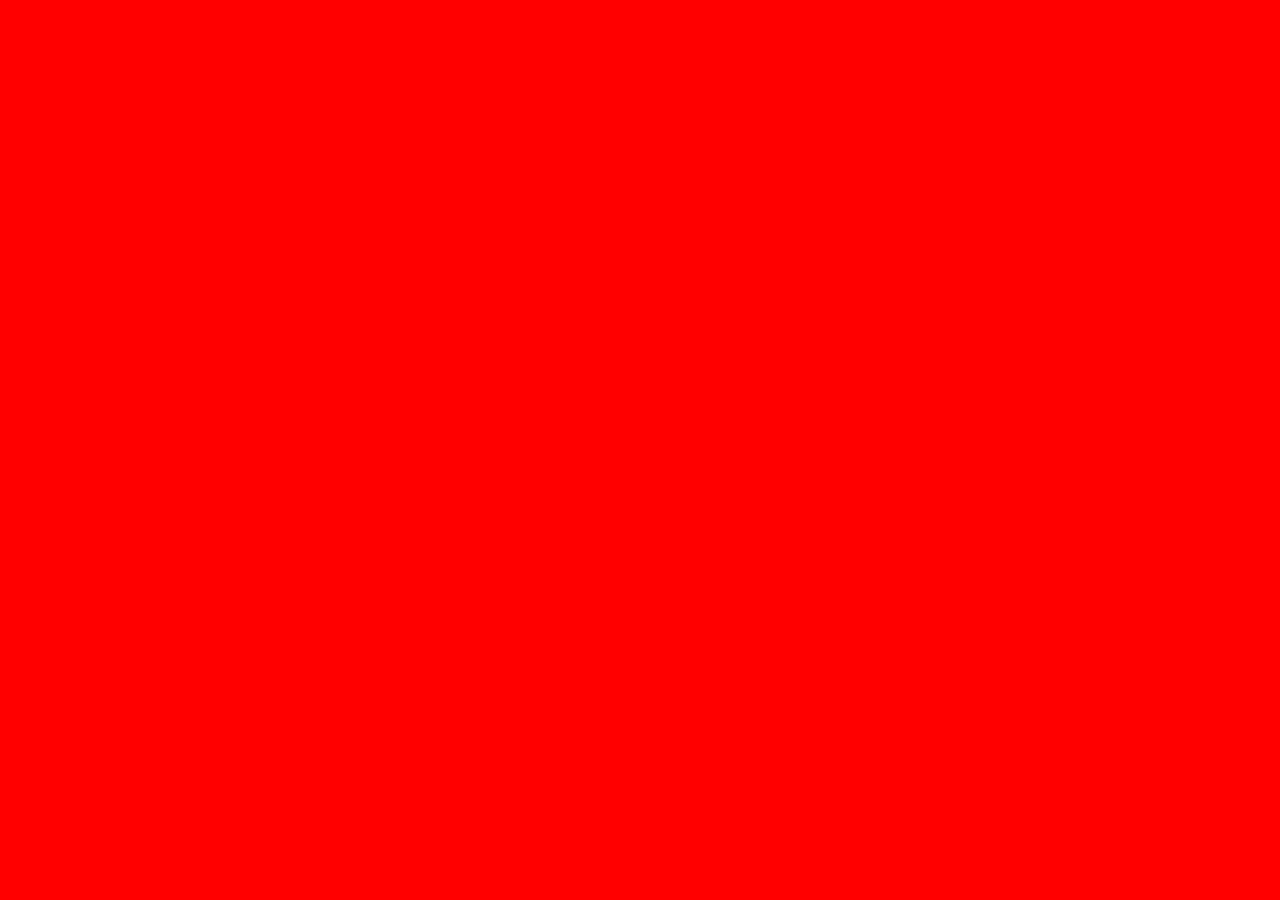
==== index.html @ 27b79f6d "first-commit" ====
<!DOCTYPE html>
<html lang="en">
<head>
    <meta charset="UTF-8">
    <meta http-equiv="X-UA-Compatible" content="IE=edge">
    <meta name="viewport" content="width=device-width, initial-scale=1.0">
    <link rel="stylesheet" href="style/style.css">
    <title>Document</title>
</head>
<body>
    <script src="script/main.js"></script>
</body>
</html>
---- style/style.css ----
*{
    background:red;
}
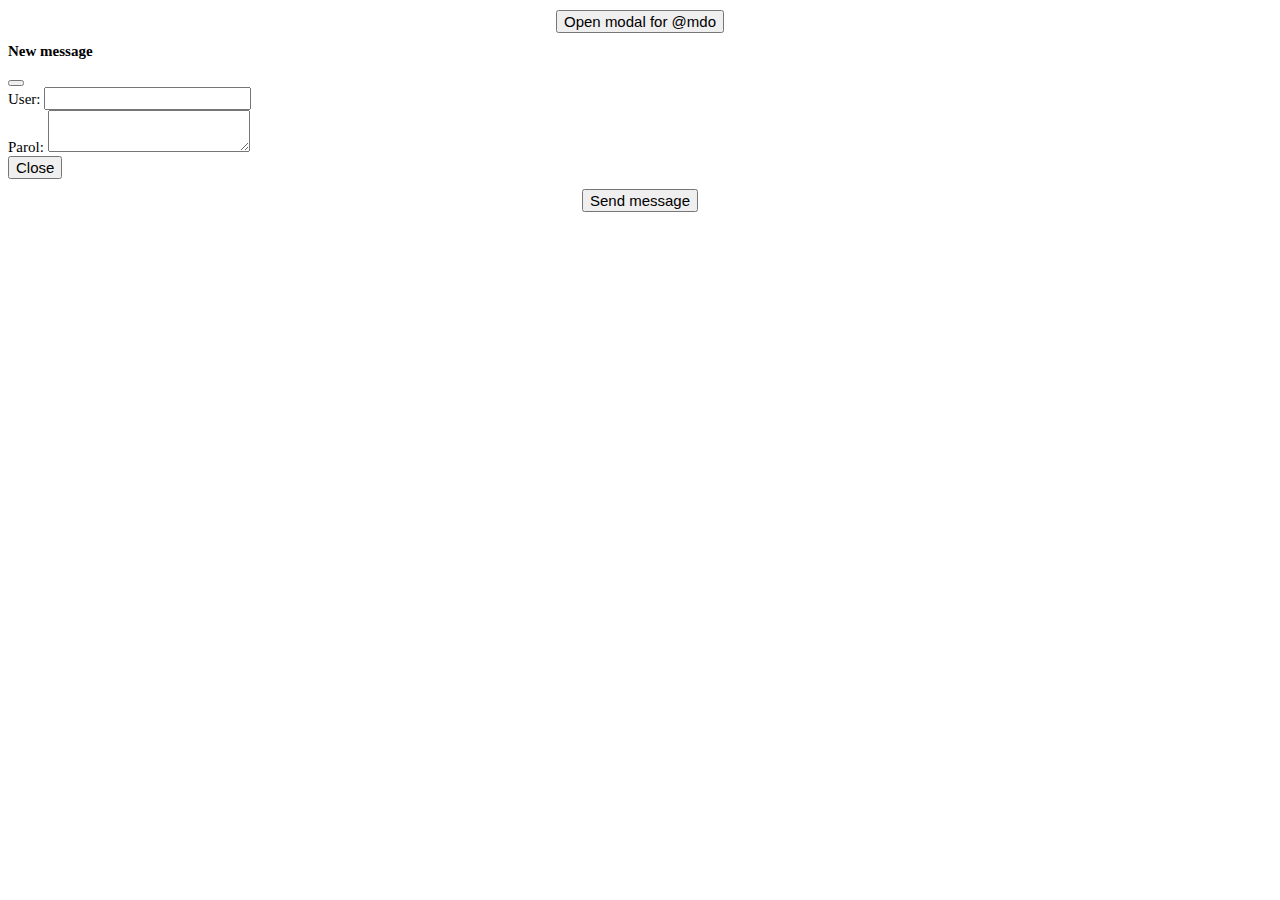
==== commit 7fd72536: "second-commit" ====
--- a/index.html
+++ b/index.html
@@ -4,10 +4,42 @@
     <meta charset="UTF-8">
     <meta http-equiv="X-UA-Compatible" content="IE=edge">
     <meta name="viewport" content="width=device-width, initial-scale=1.0">
+    <link href="https://cdn.jsdelivr.net/npm/bootstrap@5.3.0-alpha1/dist/css/bootstrap.min.css" rel="stylesheet" integrity="sha384-GLhlTQ8iRABdZLl6O3oVMWSktQOp6b7In1Zl3/Jr59b6EGGoI1aFkw7cmDA6j6gD" crossorigin="anonymous">
     <link rel="stylesheet" href="style/style.css">
     <title>Document</title>
 </head>
 <body>
+    <!-- <div id="liveAlertPlaceholder"></div>
+<button type="button" class="btn btn-primary" id="liveAlertBtn">Show live alert</button> -->
+<button type="button" class="btn btn-primary" data-bs-toggle="modal" data-bs-target="#exampleModal" data-bs-whatever="">Open modal for @mdo</button>
+
+<div class="modal fade" id="exampleModal" tabindex="-1" aria-labelledby="exampleModalLabel" aria-hidden="true">
+  <div class="modal-dialog">
+    <div class="modal-content">
+      <div class="modal-header">
+        <h1 class="modal-title fs-5" id="exampleModalLabel">New message</h1>
+        <button type="button" class="btn-close" data-bs-dismiss="modal" aria-label="Close"></button>
+      </div>
+      <div class="modal-body">
+        <form>
+          <div class="mb-3">
+            <label for="recipient-name" class="col-form-label">User:</label>
+            <input type="text" class="form-control" id="User__name">
+          </div>
+          <div class="mb-3">
+            <label for="message-text" class="col-form-label">Parol:</label>
+            <textarea class="form-control" id="Parol"></textarea>
+          </div>
+        </form>
+      </div>
+      <div class="modal-footer">
+        <button type="button" class="btn btn-secondary" data-bs-dismiss="modal">Close</button>
+      </div>        <button type="button" class="btn btn-primary" id="send" >Send message</button>
+
+    </div>
+  </div>
+</div>
     <script src="script/main.js"></script>
+    <script src="https://cdn.jsdelivr.net/npm/bootstrap@5.3.0-alpha1/dist/js/bootstrap.bundle.min.js" integrity="sha384-w76AqPfDkMBDXo30jS1Sgez6pr3x5MlQ1ZAGC+nuZB+EYdgRZgiwxhTBTkF7CXvN" crossorigin="anonymous"></script>
 </body>
 </html>--- a/style/style.css
+++ b/style/style.css
@@ -1,3 +1,8 @@
 *{
-    background:red;
+    font-size: 15px;
+}
+.btn-primary{
+    margin: 10px auto;
+    display: flex;
+    flex-direction: column;
 }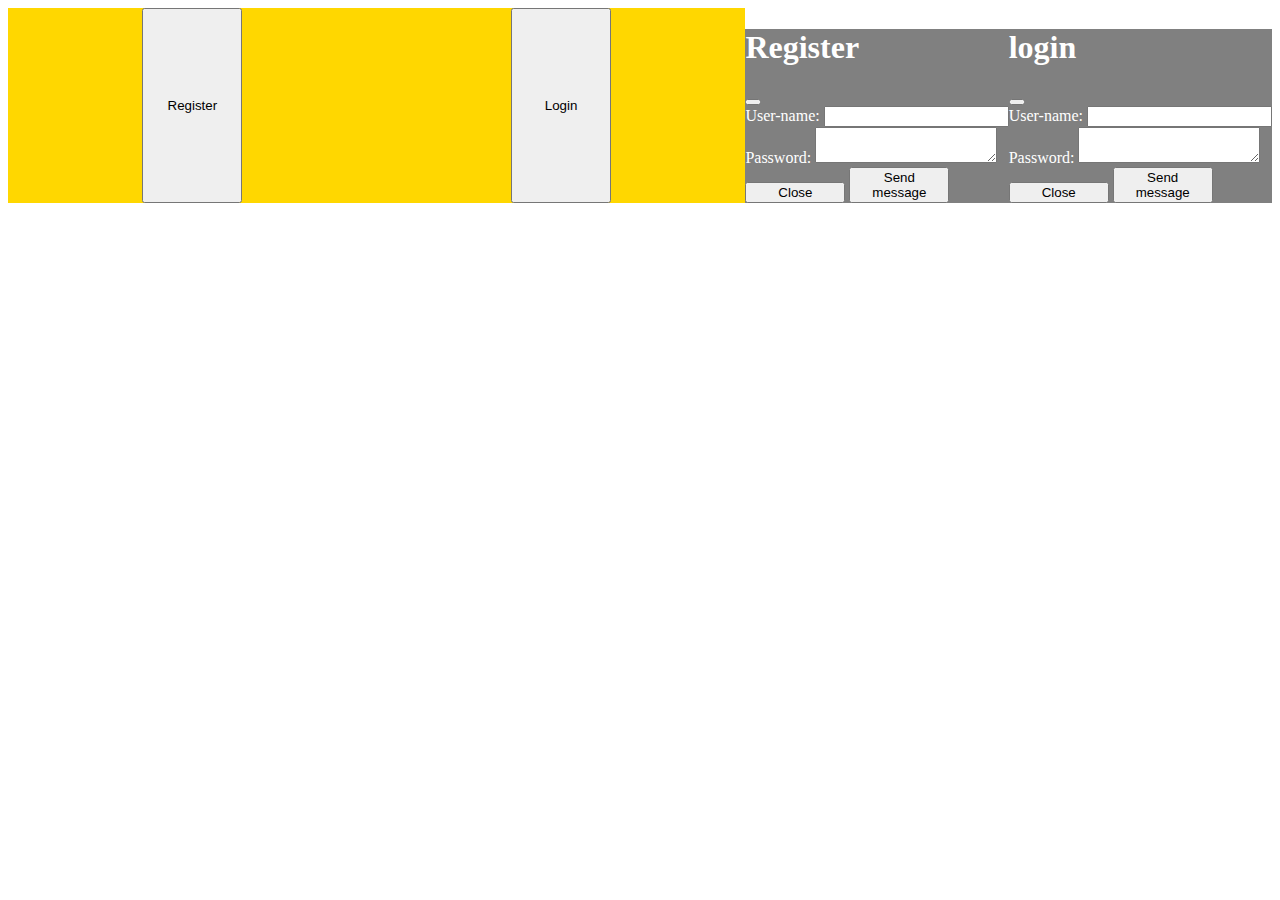
==== commit 2476ccca: "kop narsa qilindi" ====
--- a/index.html
+++ b/index.html
@@ -9,36 +9,71 @@
     <title>Document</title>
 </head>
 <body>
-    <!-- <div id="liveAlertPlaceholder"></div>
-<button type="button" class="btn btn-primary" id="liveAlertBtn">Show live alert</button> -->
-<button type="button" class="btn btn-primary" data-bs-toggle="modal" data-bs-target="#exampleModal" data-bs-whatever="">Open modal for @mdo</button>
-
-<div class="modal fade" id="exampleModal" tabindex="-1" aria-labelledby="exampleModalLabel" aria-hidden="true">
-  <div class="modal-dialog">
-    <div class="modal-content">
-      <div class="modal-header">
-        <h1 class="modal-title fs-5" id="exampleModalLabel">New message</h1>
-        <button type="button" class="btn-close" data-bs-dismiss="modal" aria-label="Close"></button>
+<header class="header">
+  <div class="row">
+    <button type="button" class="btn btn-primary" data-bs-toggle="modal" id="login" data-bs-target="#exampleModal" data-bs-whatever="">Register</button>
+    <button type="button" class="btn btn-secondary" data-bs-toggle="modal" id="register"  data-bs-target="#login_exampleModal" data-bs-whatever="">Login</button>
+  </div>
+    <!-- register sistems -->
+    <div class="modal fade" id="exampleModal" tabindex="-1 " aria-labelledby="exampleModalLabel" aria-hidden="true">
+      <div class="modal-dialog" id="register-modal">
+        <div class="modal-content">
+          <div class="modal-header">
+            <h1 class="modal-title fs-5" id="exampleModalLabel">Register</h1>
+            <button type="button" class="btn-close" data-bs-dismiss="modal" aria-label="Close"></button>
+          </div>
+          <div class="modal-body">
+            <form>
+              <div class="mb-3">
+                <label for="recipient-name" class="col-form-label">User-name:</label>
+                <input type="text" class="form-control" id="user-name">
+              </div>
+              <div class="mb-3">
+                <label for="message-text" class="col-form-label">Password:</label>
+                <textarea class="form-control" id="parol"></textarea>
+              </div>
+            </form>
+          </div>
+          <div class="modal-footer">
+              <button type="button" class="btn btn-secondary" data-bs-dismiss="modal">Close</button>
+              <button type="button" class="btn btn-primary" id="send" >Send message</button>
+            </div>        
+    
+        </div>
       </div>
-      <div class="modal-body">
-        <form>
-          <div class="mb-3">
-            <label for="recipient-name" class="col-form-label">User:</label>
-            <input type="text" class="form-control" id="User__name">
-          </div>
-          <div class="mb-3">
-            <label for="message-text" class="col-form-label">Parol:</label>
-            <textarea class="form-control" id="Parol"></textarea>
-          </div>
-        </form>
-      </div>
-      <div class="modal-footer">
-        <button type="button" class="btn btn-secondary" data-bs-dismiss="modal">Close</button>
-      </div>        <button type="button" class="btn btn-primary" id="send" >Send message</button>
 
     </div>
-  </div>
-</div>
+    <!-- login sistems -->
+    <div class="modal fade" id="login_exampleModal" tabindex="-1 " aria-labelledby="exampleModalLabel" aria-hidden="true">
+      <div class="modal-dialog" id="login_register-modal">
+        <div class="modal-content">
+          <div class="modal-header">
+            <h1 class="modal-title fs-5" id="login_exampleModalLabel">login</h1>
+            <button type="button" class="btn-close" data-bs-dismiss="modal" aria-label="Close"></button>
+          </div>
+          <div class="modal-body">
+            <form>
+              <div class="mb-3">
+                <label for="recipient-name" class="col-form-label">User-name:</label>
+                <input type="text" class="form-control" id="login_user-name">
+              </div>
+              <div class="mb-3">
+                <label for="message-text" class="col-form-label">Password:</label>
+                <textarea class="form-control" id="login_parol"></textarea>
+              </div>
+            </form>
+          </div>
+          <div class="modal-footer">
+              <button type="button" class="btn btn-secondary" data-bs-dismiss="modal">Close</button>
+              <button type="button" class="btn btn-primary" id="login_send" >Send message</button>
+            </div>        
+    
+        </div>
+      </div>
+
+    </div>
+    
+</header>
     <script src="script/main.js"></script>
     <script src="https://cdn.jsdelivr.net/npm/bootstrap@5.3.0-alpha1/dist/js/bootstrap.bundle.min.js" integrity="sha384-w76AqPfDkMBDXo30jS1Sgez6pr3x5MlQ1ZAGC+nuZB+EYdgRZgiwxhTBTkF7CXvN" crossorigin="anonymous"></script>
 </body>
--- a/style/style.css
+++ b/style/style.css
@@ -1,8 +1,400 @@
 *{
-    font-size: 15px;
+    
+}
+/* .btn-primary{
+    margin: 10px auto;
+    display: flex;
+    flex-direction: row;
+} */
+.header{
+    display: flex;
+
+}
+.row{
+    display: flex;
+    flex: content;
+    width: 100px;
+    background: gold;
 }
 .btn-primary{
-    margin: 10px auto;
+    width: 100px;
+    margin: 0 auto ;
+}
+.btn-secondary{
+    width: 100px;
+    margin: 0 auto ;
+}
+
+.net:hover{
+    background: rgb(110, 104, 116);
+}
+.fade{
+    background: rgba(255, 255, 255, 0);
+}
+.modal-content{
+    background: grey;
+    color: white;
+}
+.text{
+    color: red;
+}
+.paralax__title {
+    font-size: 60px;
+    text-transform: uppercase;
+    text-align: center;
+    color: chartreuse;
+    background: rgba(0, 0, 0, 0.39);
+}
+.main {
+    width: 80%;
+    padding: 10px 0;
+    background: #fff;
+    margin: 100px auto 65px;
+    border-radius: 6px;
+    box-shadow: 0 1px 0 0 #d7d8db, 0 0 0 1px #e3e4e8;
+    display: flex;
+    flex-wrap: wrap;
+}
+.main__product {
+    width: calc(100% / 3);
     display: flex;
     flex-direction: column;
+    padding: 0 10px;
+    border-right: 1px solid #e7e8ec;
+}
+.main__product:last-of-type {
+    border: none;
+}
+.main__product-info {
+    position: relative;
+    width: 100%;
+    height: 300px;
+    border-radius: 6px;
+    overflow: hidden;
+    user-select: none;
+}
+.main__product-img {
+    width: 100%;
+    height: 100%;
+    object-fit: cover;
+}
+.main__product-title {
+    width: 100%;
+    height: 100%;
+    background: linear-gradient(to top, rgba(0, 0, 0, 0.637), transparent);
+    color: #fff;
+    padding: 20px;
+    display: flex;
+    flex-direction: column;
+    justify-content: flex-end;
+    position: absolute;
+    top: 0;
+    opacity: 1;
+    transition: 0.5s;
+}
+.main__product-zoom {
+    width: 100%;
+    height: 100%;
+    background: rgba(0, 0, 0, 0.637);
+    color: #fff;
+    position: absolute;
+    top: 0;
+    display: flex;
+    align-items: center;
+    justify-content: center;
+    font-size: 60px;
+    opacity: 0;
+    transition: .5s;
+    cursor: pointer;
+}
+.main__product-info:hover .main__product-zoom {
+    opacity: 1;
+}
+.main__product-info:hover .main__product-title {
+    opacity: 0;
+}
+.main__product-descr {
+    margin: 15px;
+    font-size: 20px;
+    line-height: 1.5;
+    text-align: center;
+    white-space: normal;
+    text-overflow: ellipsis;
+    overflow: hidden;
+    -webkit-line-clamp: 2;
+    -webkit-box-orient: vertical;
+    display: -webkit-box;
+}
+.main__product-preview {
+    padding: 10px;
+    background: #f5f6f8;
+    border-top-right-radius: 6px;
+    border-top-left-radius: 6px;
+}
+.main__product-extra {
+    display: flex;
+    flex-direction: column;
+    background: #ebece7;
+    box-shadow: 0 0 3px 0 rgba(0, 0, 0, 0.274);
+    padding: 15px;
+    user-select: none;
+}
+.main__product-number {
+    display: flex;
+    justify-content: center;
+}
+.main__product-btn {
+    padding: 5px 15px;
+    background: #008000; 
+    color: #fff;
+    border: none;
+    border-radius: 6px;
+    cursor: pointer;
+    font-size: 18px;
+    display: flex;
+    justify-content: center;
+    align-items: center;
+}
+
+.main__product-btn.minus {
+    background: #dd0404;
+}
+.main__product-btn:disabled {
+    background: #a3a2a2;
+    cursor: default;
+}
+.main__product-num {
+    margin: 0 10px;
+    width: 80px;
+    border: 1px solid #d7d8db;
+    font-size: 18px;
+    font-weight: 700;
+    text-align: center;
+    border-radius: 6px;
+    padding: 6px;
+}
+.main__product-num:focus {
+    outline: none;
+}
+.main__product-price {
+    text-align: center;
+    font-size: 30px;
+    font-weight: 600;
+    margin-top: 20px;
+}
+.main__product-add {
+    background: #008000;
+    color: #fff;
+    width: max-content;
+    margin: auto;
+    padding: 10px 10px;
+    margin-top: 10px;
+    border: none;
+    font-size: 18px;
+    text-transform: uppercase;
+    border-radius: 6px;
+    line-height: 1;
+    cursor: pointer;
+}
+.main__product-add:disabled {
+    cursor: default;
+    background: #a3a2a2;
+}
+.main__product-checkbox {
+    position: absolute;
+    width: 0;
+    height: 0;
+}
+.main__product-label {
+    display: flex;
+    align-items: center;
+    cursor: pointer;
+    user-select: none;
+    font-size: 18px;
+    padding: 5px;
+}
+.main__product-extraProduct {
+    display: flex;
+    flex-wrap: wrap;
+    justify-content: center;
+    margin-top: 10px;
+}
+.main__product-check {
+    border: 1px solid #201f1f;
+    width: 24px;
+    height: 24px;
+    display: block;
+    font-family: 'FA Regular';
+    display: flex;
+    align-items: center;
+    justify-content: center;
+    margin-right: 5px;
+    transition: 0.2s;
+}
+.main__product-check::before {
+    content: '\f00c';
+    font-size: 20px;
+    transform: scale(0);
+    transition: 0.2s;
+    color: #008000;
+}
+.main__product-checkbox:checked ~ .main__product-check::before {
+    transform: scale(1);
+}
+.main__product-checkbox:checked ~ .main__product-check {
+    border-color: #008000;
+}
+.main__product-kcall {
+    text-align: center;
+    font-size: 18px;
+    margin: 10px 0 5px;
+}
+@media (max-width: 1400px) {
+    .main {
+        width: 95%;
+    }
+}
+@media (max-width: 1100px) {
+    .main__product {
+        width: 50%;
+        margin-bottom: 20px;
+    }
+}
+@media (max-width: 710px) {
+    .main__product {
+        width: 100%;
+        margin-bottom: 20px;
+        border: none;
+    }
+    .main {
+        width: 80%;
+    }
+}
+@media (max-width: 500px) {
+
+    .main {
+        width: 95%;
+    }
+}
+.header__cart {
+    color: #fff;
+    font-size: 25px;
+    position: absolute;
+    top: 30px;
+    right: 30px;
+}
+.header__timer {
+    font-size: 50px;
+    top: 20px;
+    position: absolute;
+    color: #fff;
+}
+.button {
+    position: fixed;
+    bottom: 0;
+    left: 0;
+    width: 100%;
+    padding: 10px 0;
+    display: flex;
+    justify-content: center;
+}
+.addCart {
+    padding: 10px 20px;
+    background: #008000;
+    color: #fff;
+    font-size: 20px;
+    border-radius: 20px;
+    border: none;
+    cursor: pointer;
+}
+.receipt {
+    width: 100%;
+    height: 100vh;
+    position: fixed;
+    z-index: 999;
+    top: 0;
+    background: rgba(0, 0, 0, 0.274);
+    display: none;
+    opacity: 0;
+    transition: 0.5s;
+    justify-content: center;
+    align-items: center;
+}
+.receipt.active .receipt__window{
+    width: 30%;
+    min-height: 50%;
+    background: #fff;
+    border-radius: 6px;
+    display: flex;
+    flex-direction: column;
+    align-items: center;
+    transition: 0.5s;
+    top: -100%;
+    position: absolute;
+}
+.receipt__window-out {
+    flex-grow: 1;
+    align-self: stretch;
+    padding: 15px;
+    white-space: pre-wrap;
+}
+.receipt__window-btn {
+    padding:10px 15px;
+    text-transform: uppercase;
+    color: #fff;
+    background: #008000;
+    font-size: 17px;
+    border: none;
+    border-radius: 6px;
+    margin: 10px 0;
+    cursor: pointer;
+}
+.receipt__window-title {
+    text-align: center;
+    font-size: 25px;
+    margin: 10px 0;
+}
+.view {
+    width: 100%;
+    height: 100%;
+    background: rgba(0, 0, 0, 0.835);
+    position: fixed;
+    top: 0;
+    left: 0;
+    display: none;
+}
+.view.active {
+    display: flex;
+    flex-wrap: wrap;
+    justify-content: center;
+    align-items: center;
+}
+.view__close {
+    color: white;
+    font-size: 32px;
+    background: transparent;
+    cursor: pointer;
+    border: none;
+    position: absolute;
+    z-index: 999;
+    right: 0;
+    top: 0;
+    transition: .5s;
+    display: flex;
+    justify-content: center;
+    align-items: center;
+    width: 75px;
+    height: 75px;
+    outline: none;
+}
+.view__close:hover {
+    text-shadow: 0 0 15px white;
+}
+.view > img {
+    display: inline-block;
+    vertical-align: middle;
+    max-width: 100%;
+    max-height: 100%;
+    width: auto !important;
+    height: auto !important;
 }